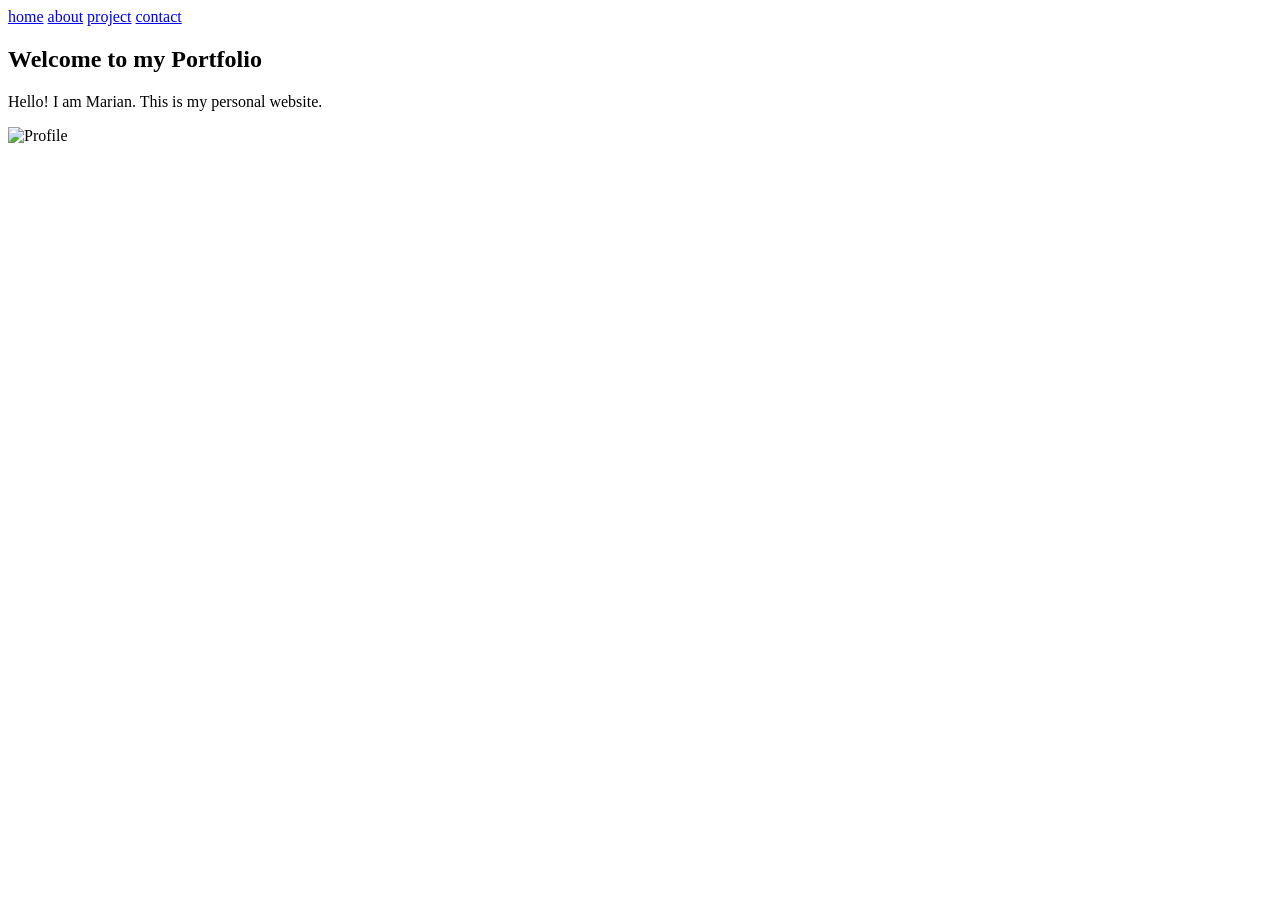
==== index.html @ ec257fcd "Add files via upload" ====
<!Doctype html> 
<html>
<head> 
<title>Home</title>
<link rel=stylesheet" href="style.css">
</head>

<body>

<nav>
	<a href="index.html">home</a>
	<a href="about.html">about</a>
	<a href="project.html">project</a>
	<a href="contact.html">contact</a>
</nav>

<section>
	<h1>Welcome to my Portfolio</h1>
	<p>Hello! I am Marian. This is my personal website.</p>
	
	<img src="file:///C:/Users/User/Desktop/IT.HTML/Portfolio%20Website/images%20profile.jpg" alt="Profile">
</section>

</body>
</html>
---- style.css ----
body {
	font-family: Arial;
	background-color: #ffe6f0;
	margin: 0;
}

nav {
	background-color: #ff99cc;
	text-align: center;
	padding: 10px;
}

nav a {
	color: white;
	margin: 10px;
	text-decoration: none;
	font-weight: bold;
}

section {
	background-color: #fff5fa;
	margin: 5px;
	padding: 20px;
	border-radius: 12px;
}

h1, h2, h3 {
	text-align: center;
	color: #cc3385;
}

img {
	width: 150px;
	display: block;
	margin: auto;
	border-radius: 50px;
	border: 3px solid #ff99cc;
}

ul, li, ol, li {
	background-color: #ffe0ec;
	margin: 5px;
	padding: 8px;
	border-radius: 8px;
}

@media screen and (max-width: 600px) {
	body {
		font-size: 14px;
	}
	
	nav {
		display: block:
	}
}
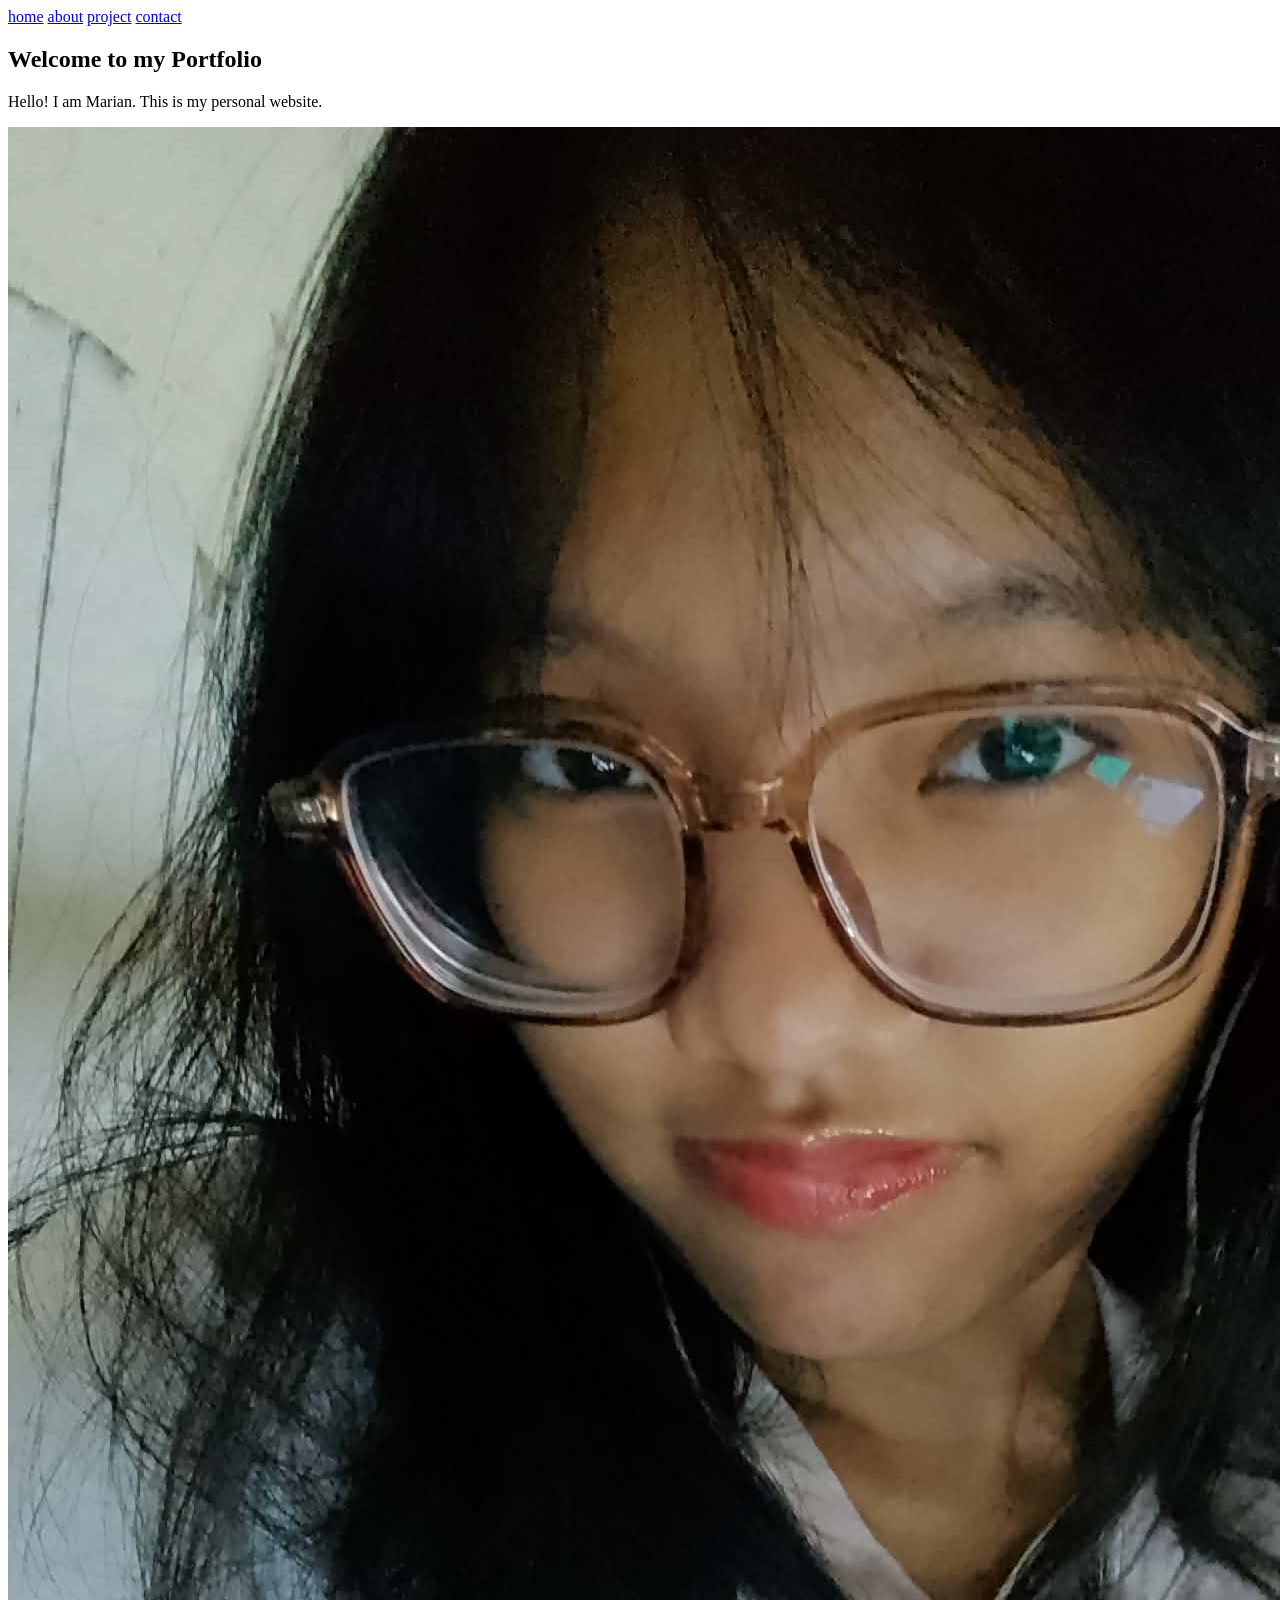
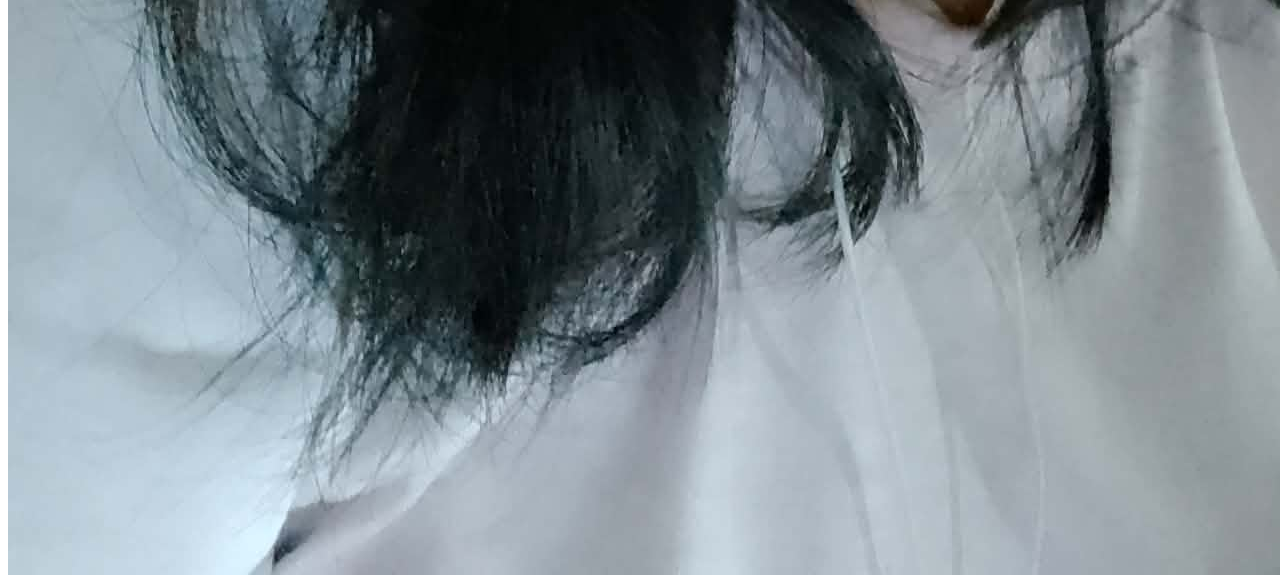
==== commit 571e9ce9: "Update index.html" ====
--- a/index.html
+++ b/index.html
@@ -18,7 +18,7 @@
 	<h1>Welcome to my Portfolio</h1>
 	<p>Hello! I am Marian. This is my personal website.</p>
 	
-	<img src="file:///C:/Users/User/Desktop/IT.HTML/Portfolio%20Website/images%20profile.jpg" alt="Profile">
+	<img src="images profile.jpg" alt="Profile">
 </section>
 
 </body>
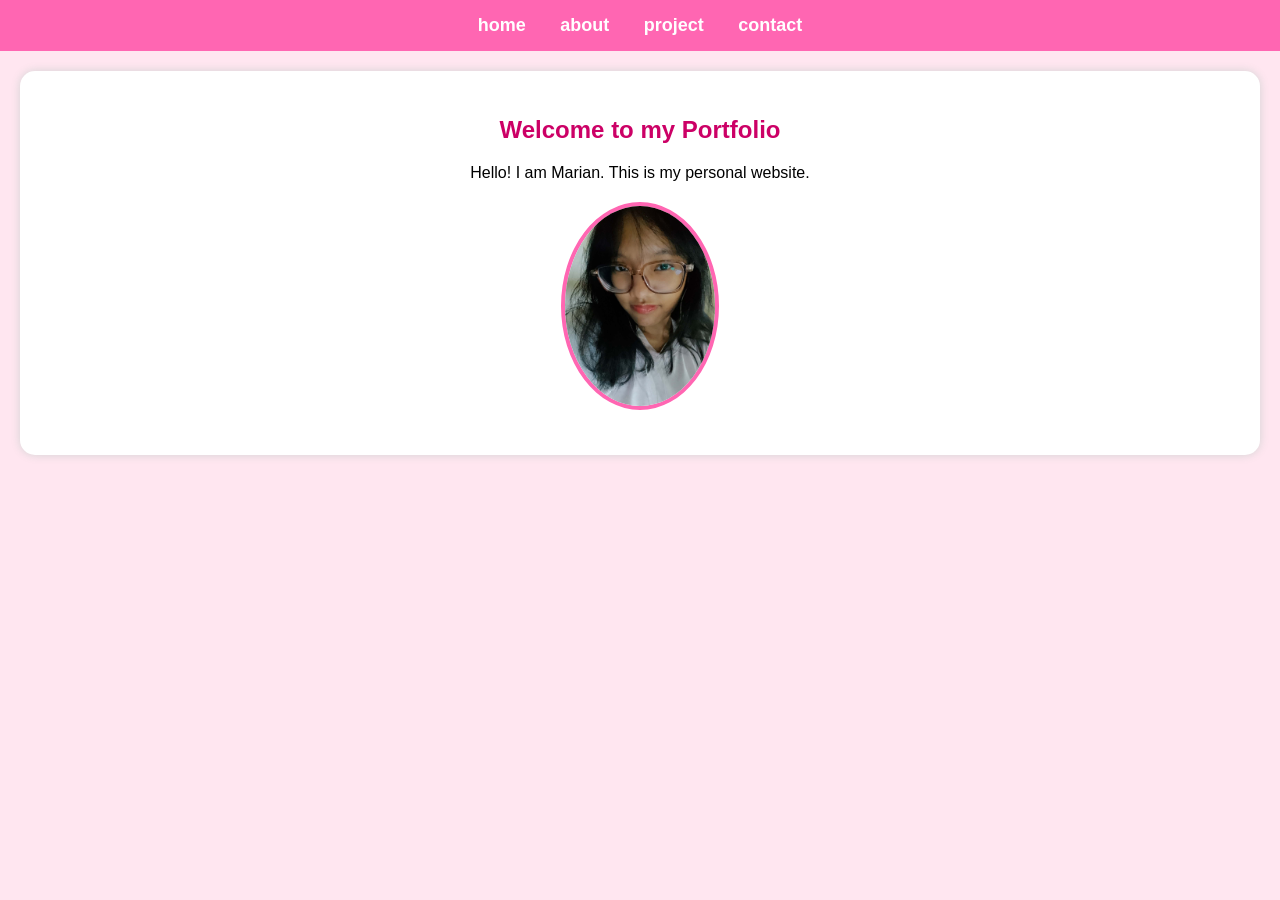
==== commit 3d08a63a: "Update index.html" ====
--- a/index.html
+++ b/index.html
@@ -2,7 +2,7 @@
 <html>
 <head> 
 <title>Home</title>
-<link rel=stylesheet" href="style.css">
+<link rel="stylesheet" href="./style.css">
 </head>
 
 <body>
--- a/style.css
+++ b/style.css
@@ -1,55 +1,74 @@
 body {
-	font-family: Arial;
-	background-color: #ffe6f0;
-	margin: 0;
+    font-family: Arial, sans-serif;
+    background-color: #ffe6f0;
+    margin: 0;
 }
 
+/* NAVIGATION */
 nav {
-	background-color: #ff99cc;
-	text-align: center;
-	padding: 10px;
+    background-color: #ff66b2;
+    text-align: center;
+    padding: 15px;
 }
 
 nav a {
-	color: white;
-	margin: 10px;
-	text-decoration: none;
-	font-weight: bold;
+    color: white;
+    margin: 15px;
+    text-decoration: none;
+    font-weight: bold;
+    font-size: 18px;
 }
 
-section {
-	background-color: #fff5fa;
-	margin: 5px;
-	padding: 20px;
-	border-radius: 12px;
+nav a:hover {
+    color: yellow;
 }
 
-h1, h2, h3 {
-	text-align: center;
-	color: #cc3385;
+/* SECTION DESIGN */
+section {
+    background-color: white;
+    margin: 20px;
+    padding: 25px;
+    border-radius: 15px;
+    box-shadow: 0 0 10px lightgray;
 }
 
-img {
-	width: 150px;
-	display: block;
-	margin: auto;
-	border-radius: 50px;
-	border: 3px solid #ff99cc;
+/* HEADINGS */
+h1, h2, h3 {
+    text-align: center;
+    color: #cc0066;
 }
 
-ul, li, ol, li {
-	background-color: #ffe0ec;
-	margin: 5px;
-	padding: 8px;
-	border-radius: 8px;
+/* PARAGRAPHS */
+p {
+    text-align: center;
+    font-size: 16px;
 }
 
+/* IMAGES */
+img {
+    width: 150px;
+    display: block;
+    margin: 20px auto;
+    border-radius: 50%;
+    border: 4px solid #ff66b2;
+}
+
+/* LISTS */
+ul li, ol li {
+    background-color: #ffe0ec;
+    margin: 8px;
+    padding: 10px;
+    border-radius: 8px;
+}
+
+/* MOBILE RESPONSIVE */
 @media screen and (max-width: 600px) {
-	body {
-		font-size: 14px;
-	}
-	
-	nav {
-		display: block:
-	}
-}+    body {
+        font-size: 14px;
+    }
+
+    nav a {
+        display: block;
+        margin: 10px;
+    }
+}
